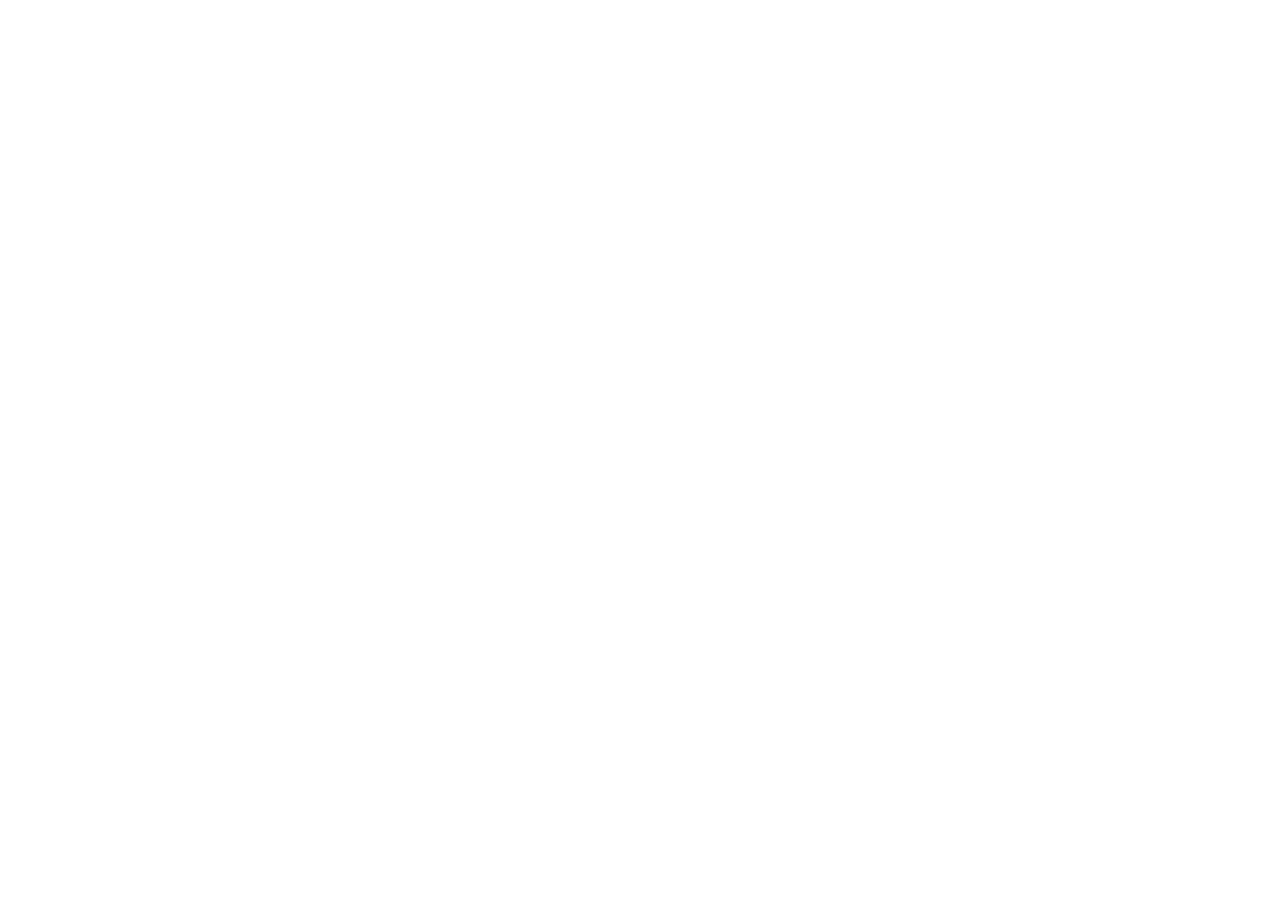
==== index.html @ cdbd2799 "asd" ====
<!DOCTYPE html>
<html lang="en">
<head>
    <meta charset="UTF-8">
    <meta name="viewport" content="width=device-width, initial-scale=1.0">
    <title>Document</title>
</head>
<body>
    
</body>
</html>
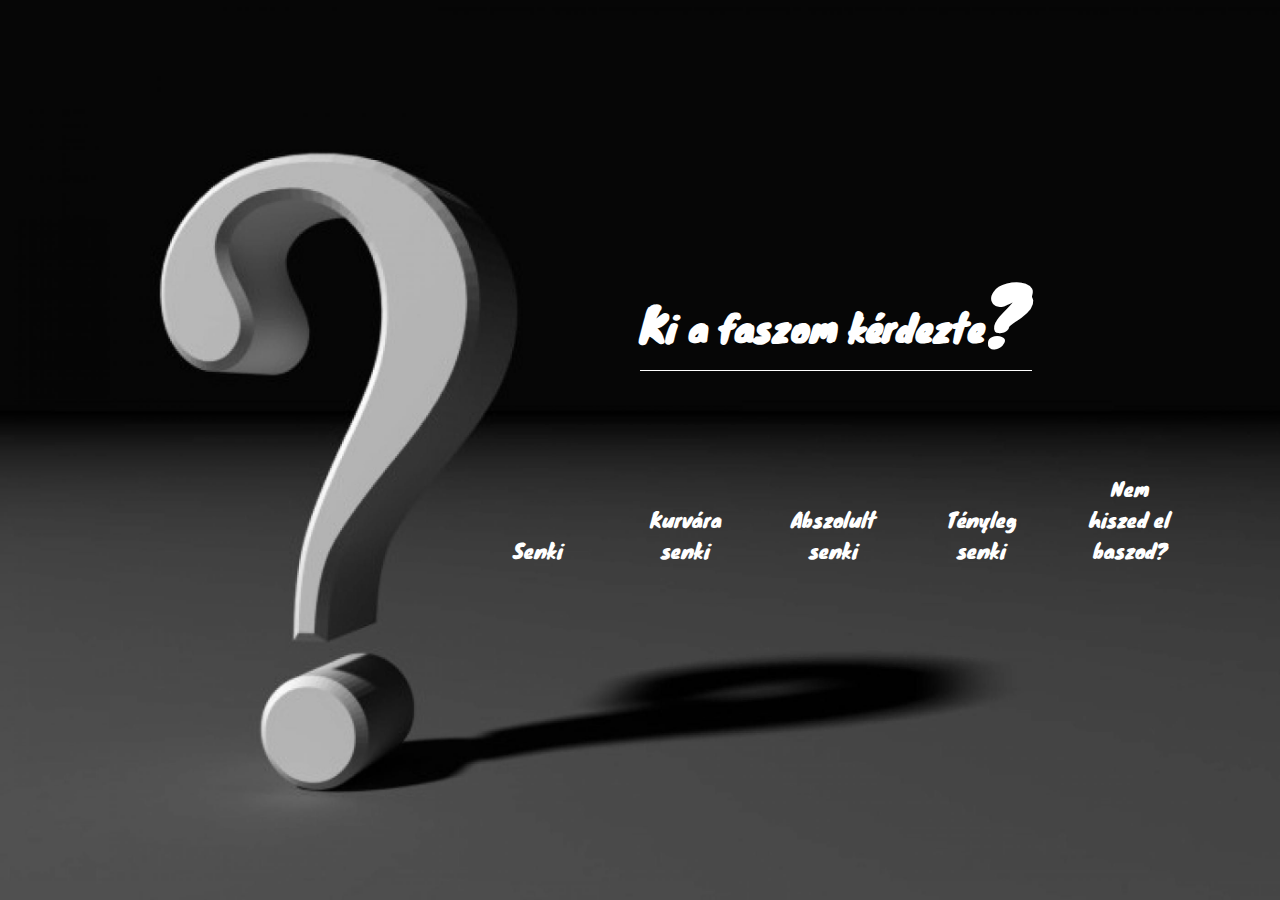
==== commit ff7a751a: "menu" ====
--- a/index.html
+++ b/index.html
@@ -1,11 +1,20 @@
 <!DOCTYPE html>
-<html lang="en">
+<html lang="hu">
 <head>
     <meta charset="UTF-8">
     <meta name="viewport" content="width=device-width, initial-scale=1.0">
-    <title>Document</title>
+    <link rel="stylesheet" href="style.css">
+    <title>Ki kérdezte?</title>
 </head>
 <body>
+    <h1>Ki a faszom kérdezte<span style="font-size: 75px;">?</span></h1>
     
+    <div class="navbar">
+       <a href="senki.html"><button>Senki</button></a> 
+       <a href="ksenki.html"><button>Kurvára senki</button></a>
+        <a href="asenki.html"><button>Abszolult senki</button></a> 
+       <a href="tsenki.html"><button>Tényleg senki</button></a> 
+       <a href="nemhiszed.html"><button>Nem hiszed el baszod?</button></a> 
+    </div>
 </body>
 </html>--- a/style.css
+++ b/style.css
@@ -0,0 +1,48 @@
+@font-face {
+    font-family: Knewave-Regular;
+    src: url('Knewave-Regular.ttf');
+}
+
+body{
+    background-image: url(1682988.jpg);
+    background-size: 100%;
+}
+
+h1{
+    font-size: 36px;
+    font-family: Knewave-Regular;
+    margin-left: 50%;
+    margin-top: 20%;
+    color: white;
+    border-bottom: solid 1px white;
+    padding-bottom: 0.5px;
+    width: 31%;
+    font-weight: bold;
+}
+
+h1::first-letter{
+    font-size: 45px;
+}
+
+.navbar{
+    background-color: none;
+    width: 60%;
+    margin-left: 35%;
+    margin-top: 8%;
+}
+
+button{
+    width: 15%;
+    margin-left: 4%;
+    border: none;
+    background-color: black;
+    background-color: rgba(0, 0, 0, 0.0);
+    color: white;
+    font-family: Knewave-Regular;
+    font-size: 20px;
+}
+
+button:hover{
+    font-size: 25px;
+    text-decoration: underline;
+}